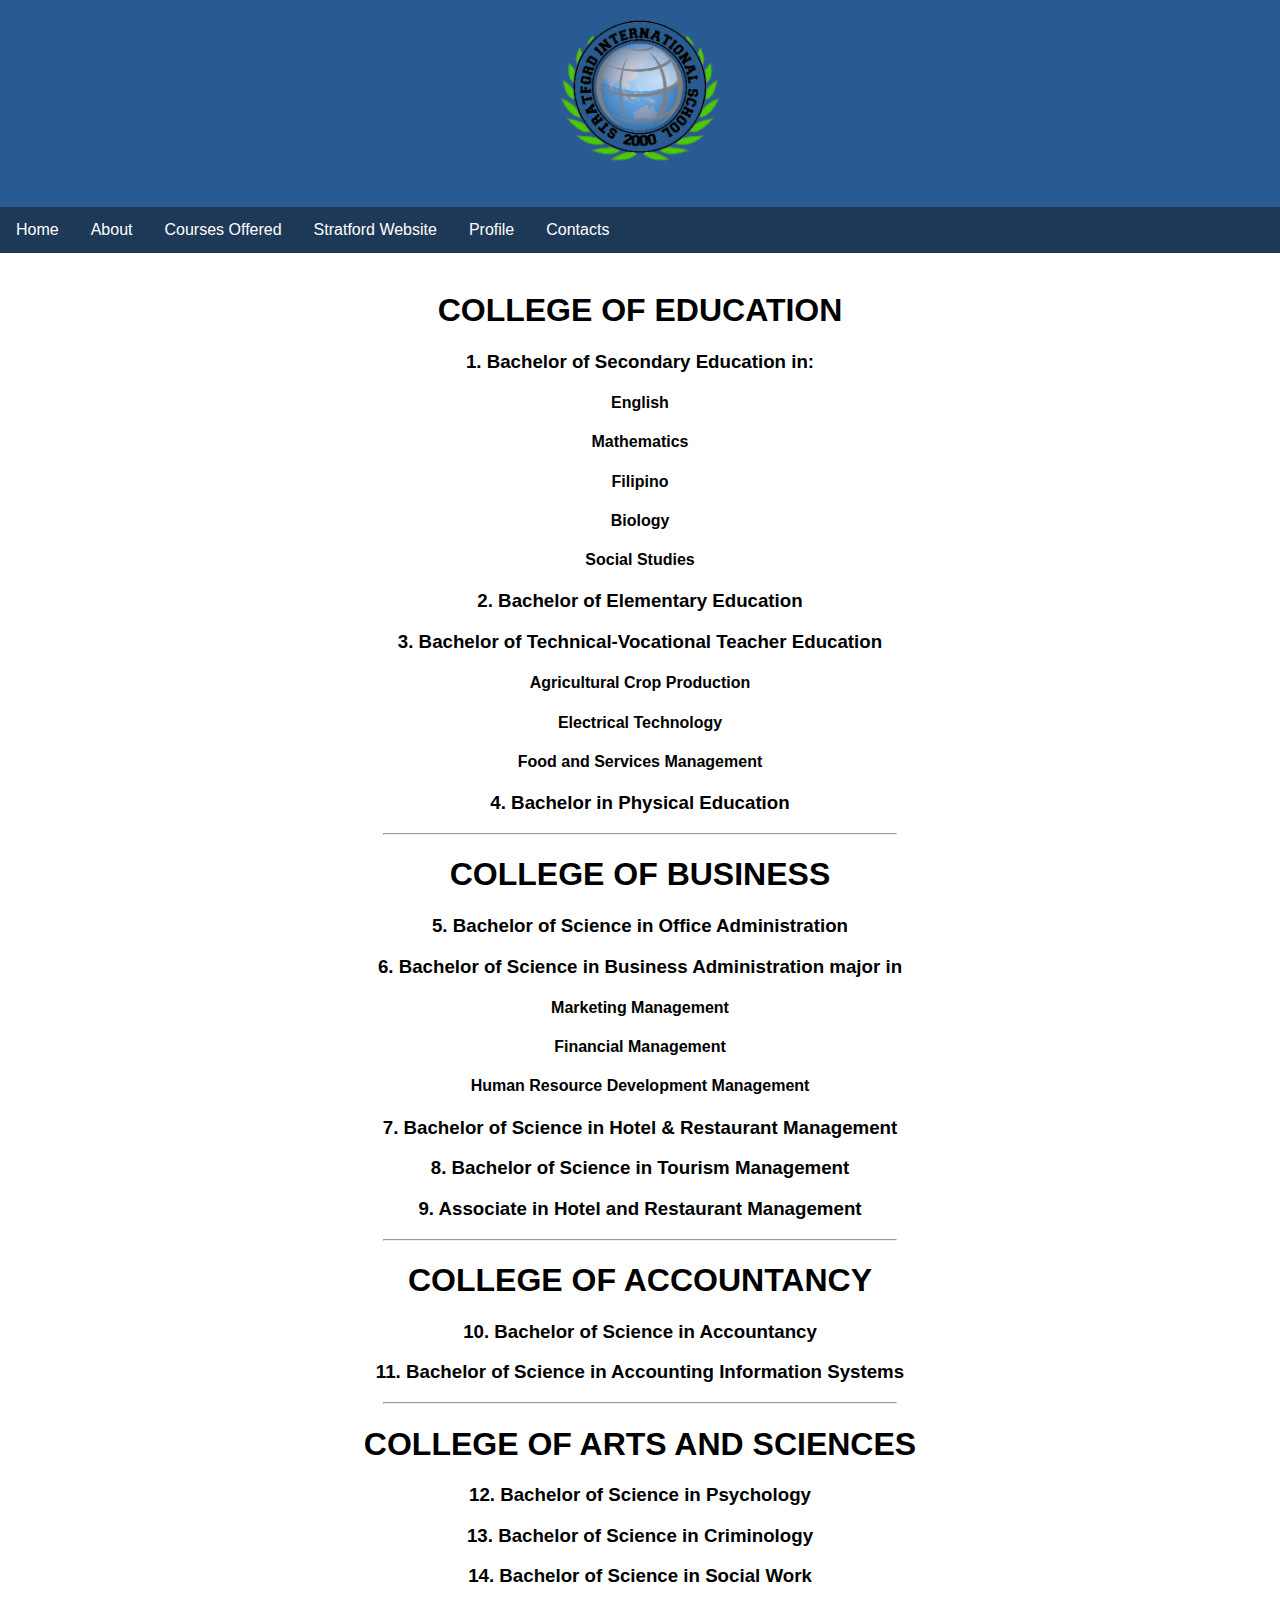
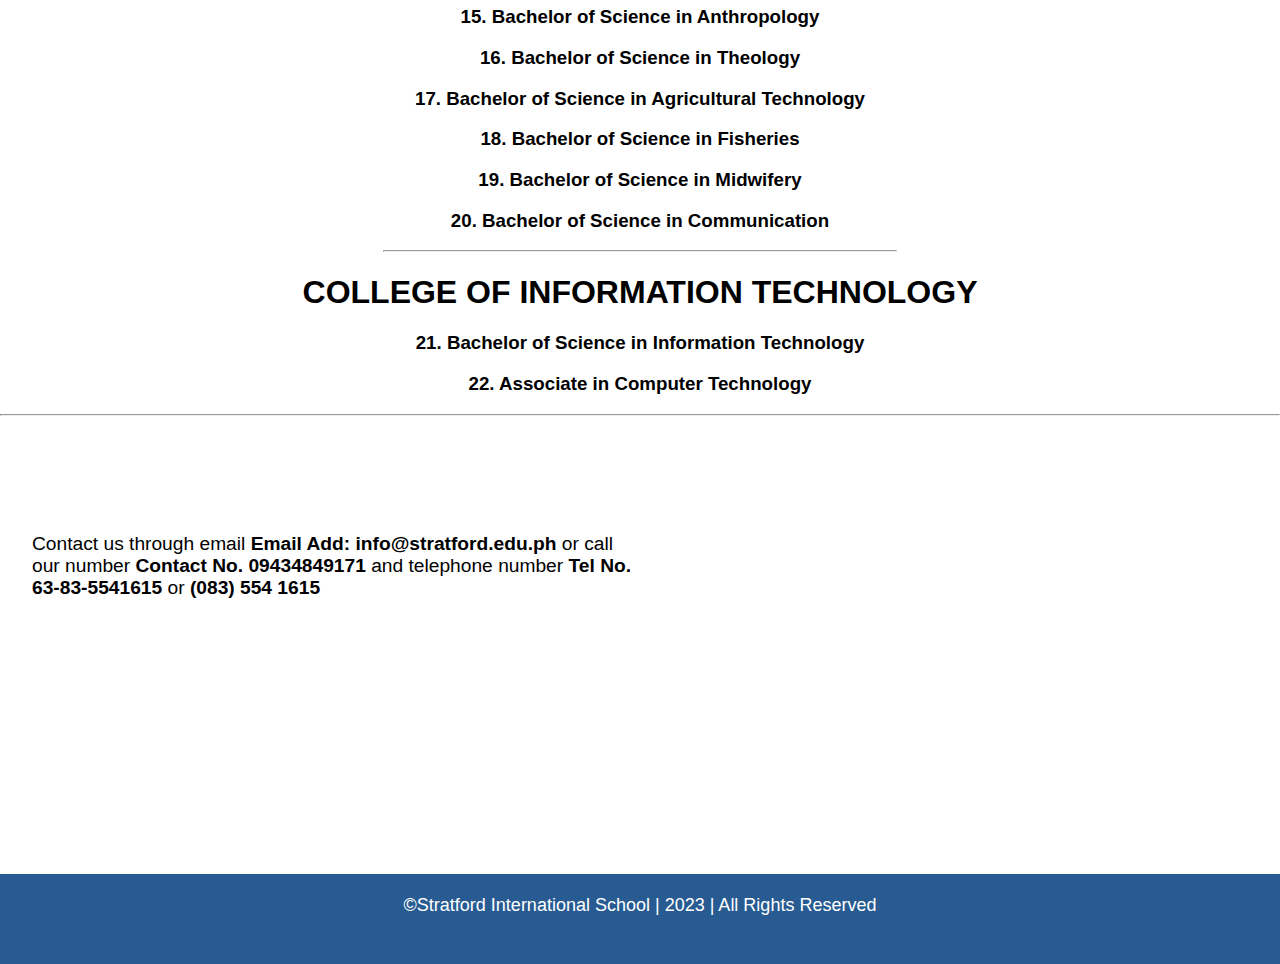
==== offer.html @ 5c8d8dc3 "Add files via upload" ====
<!DOCTYPE html>
<html>

<head>
    <title>Stratford International School</title>
    <meta name="viewport" content="width=device-width, initial-scale=1">
    <link rel="stylesheet" href="https://cdnjs.cloudflare.com/ajax/libs/font-awesome/4.7.0/css/font-awesome.min.css">
    <style>
        * {
            font-family: Arial, Helvetica, sans-serif;
        }

        body {
            margin: 0;
            font-family: Arial
        }

        .navbar {
            position: -webkit-sticky;
            /* Safari */
            position: sticky;
            /* If enabled it breaks dropdown menu */
            top: 0;
        }

        ul {
            list-style-type: none;
            margin: 0;
            padding: 0;
            overflow: hidden;
            background-color: #1e3957;
        }

        li {
            float: left;
        }

        li a,
        .mDrop {
            display: block;
            color: white;
            text-align: center;
            padding: 14px 16px;
            text-decoration: none;
        }

        .mDrop li:nth-of-type(-n + 1) {
            float: down;
        }

        .mDrop {
            position: relative;
            top: 13.6rem;
        }

        li .mDrop {
            visibility: hidden;
            opacity: 0;
            width: 8rem;
            position: absolute;
            top: 30px;
            transition: all 0.5s ease;
            margin-top: 1rem;
            display: none;
        }

        li a:hover,
        .mDrop:hover .li:hover {
            background-color: #031427;
        }

        li:hover>ul,
        li:focus-within>ul,
        li ul:hover {
            visibility: visible;
            opacity: 1;
            display: block;
        }

        ul li ul li {
            clear: both;
            width: 100%;
        }

        .active {
            background-color: #4caf50;

        }

        .parallax {
            /* The image used */
            background-image: url(images/stratford.jpg);

            /* Set a specific height */
            min-height: 400px;
            background-size: contain;

            /* Create the parallax scrolling effect */
            background-attachment: fixed;
            background-position: center;
            background-repeat: no-repeat;
        }

        .float-container {
            border: 3px solid #fff;
            padding: 20px;
        }

        .parent {
            display: flex;
            width: 100%;
            margin: 0 auto;
            flex-wrap: nowrap;
            height: 50vh;
        }

        .child1 {
            width: 50%;
        }

        .child2 {
            width: 50%;
            background-image: url(images/sch.jpg);
            background-size: contain;
            background-repeat: no-repeat;
            margin-left: 10%;
        }

        .child3 {
            width: 50%;
        }
    </style>
</head>

<body>
    <div style="background: #275b91; height: 23vh;">
        <center><a href="index.html"><img src="images/logo.png" style="height: 20vh;"></a></center>
    </div>
    <nav class="navbar">
        <ul>
            <li><a href="index.html">Home</a></li>
            <li><a href="index.html#ab">About</a>
                <ul class="mDrop">
                    <li><a href="#his">History</a></li>
                    <li><a href="#vis">Vision/Mission</a></li>
                    <li><a href="#hymn">Hymn</a></li>
                </ul>
            </li>
            <li><a href="#news">Courses Offered</a>
                <ul class="mDrop">
                    <li><a href="#top">College of Education</a></li>
                    <li><a href="#bus">College of Business</a></li>
                    <li><a href="#acc">College of Accoutancy</a></li>
                    <li><a href="#art">College of Arts and Sciences</a></li>
                    <li><a href="#it">College of Information Technology</a></li>
                </ul>
            </li>
            <li><a href="index.html">Stratford Website</a></li>
            <li><a href="profile.html">Profile</a>
                <ul class="mDrop">
                    <li><a href="profile.html">Portfolio</a></li>
                    <li><a href="profile.html#pics">Pictures</a></li>

                </ul>
            </li>
            <li><a href="profile.html#contacts">Contacts</a>
                <ul class="mDrop">
                    <li><a href="profile.html#contacts">Location Map</a></li>
                    <li><a href="profile.html#contacts">Contact Number</a></li>
                    <li><a href="profile.html#contacts">Email Address</a></li>
                </ul>
            </li>
        </ul>
    </nav>
    <br>
    <div style="text-align: center;">
        <div>
            <h1>COLLEGE OF EDUCATION</h1>
            <h3>1. Bachelor of Secondary Education in:</h3>
            <h4>English</h4>
            <h4>Mathematics</h4>
            <h4>Filipino</h4>
            <h4>Biology</h4>
            <h4>Social Studies</h4>
            <h3>2. Bachelor of Elementary Education</h3>
            <h3>3. Bachelor of Technical-Vocational Teacher Education</h3>
            <h4>Agricultural Crop Production</h4>
            <h4>Electrical Technology</h4>
            <h4>Food and Services Management</h4>
            <h3>4. Bachelor in Physical Education</h3>

            <hr width="40%" id="bus">
            <h1>COLLEGE OF BUSINESS</h1>
            <h3>5. Bachelor of Science in Office Administration</h3>
            <h3>6. Bachelor of Science in Business Administration major in</h3>
            <h4>Marketing Management</h4>
            <h4>Financial Management
            </h4>
            <h4>Human Resource Development Management
            </h4>
            <h3>7. Bachelor of Science in Hotel & Restaurant Management</h3>
            <h3>8. Bachelor of Science in Tourism Management</h3>
            <h3>9. Associate in Hotel and Restaurant Management</h3>
            <hr width="40%" id="acc">
            <h1>COLLEGE OF ACCOUNTANCY</h1>
            <h3>10. Bachelor of Science in Accountancy</h3>
            <h3>11. Bachelor of Science in Accounting Information Systems</h3>
            <hr width="40%" id="art">
            <h1>COLLEGE OF ARTS AND SCIENCES</h1>
            <h3>12. Bachelor of Science in Psychology</h3>
            <h3>13. Bachelor of Science in Criminology</h3>
            <h3>14. Bachelor of Science in Social Work</h3>
            <h3>15. Bachelor of Science in Anthropology</h3>
            <h3>16. Bachelor of Science in Theology</h3>
            <h3>17. Bachelor of Science in Agricultural Technology</h3>
            <h3>18. Bachelor of Science in Fisheries</h3>
            <h3>19. Bachelor of Science in Midwifery</h3>
            <h3>20. Bachelor of Science in Communication</h3>
            <hr width="40%" id="it">
            <h1>COLLEGE OF INFORMATION TECHNOLOGY</h1>
            <h3>21. Bachelor of Science in Information Technology</h3>
            <h3>22. Associate in Computer Technology</h3>

        </div>

    </div>
<hr>
</body>
<div class="parent">
    <div class="child1">
        <br><br><br><br><br>
        <p style="margin-left: 5%; font-size: larger;">Contact us through email <b>Email Add: info@stratford.edu.ph</b> or call our number <b>Contact No. 09434849171</b> and telephone number <b>Tel No. 63-83-5541615</b> or <b>(083) 554 1615</b></p>
    </div>
    <div class="child3">
        <br><br><br><br>
        <iframe src="https://www.google.com/maps/embed?pb=!1m14!1m8!1m3!1d31737.006845389238!2d125.18408999999998!3d6.113754!3m2!1i1024!2i768!4f13.1!3m3!1m2!1s0x32f79f95c76509b5%3A0x26bbe323073a1f30!2sStratford%20International%20School!5e0!3m2!1sfil!2sph!4v1686035334378!5m2!1sfil!2sph" width="80%" height="70%" style="border:0;" allowfullscreen="" loading="lazy" referrerpolicy="no-referrer-when-downgrade"></iframe>
    </div>
</div>
<footer style="height: 10vh; background: #275b91; color: white; font-size: large;">
    <br>
    <center>&copy;Stratford International School | 2023 | All Rights Reserved</center>

</footer>

</html>
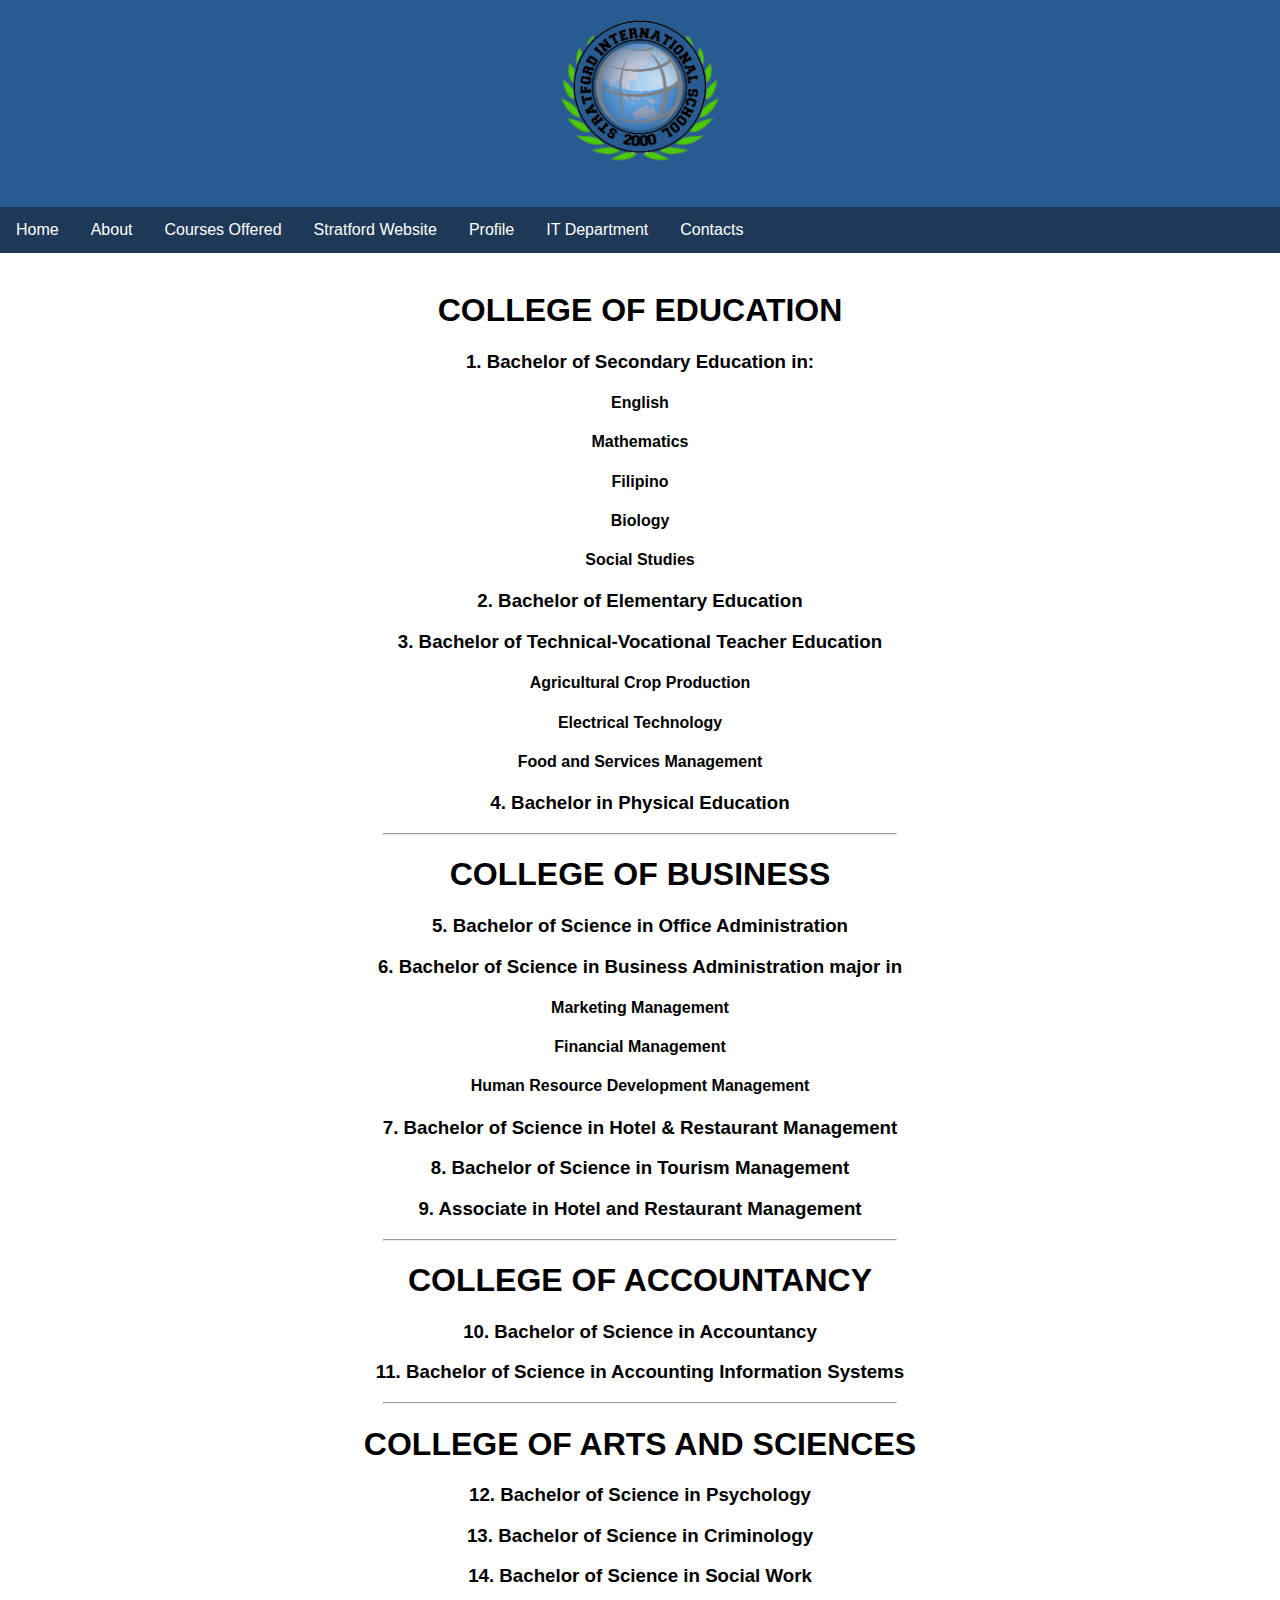
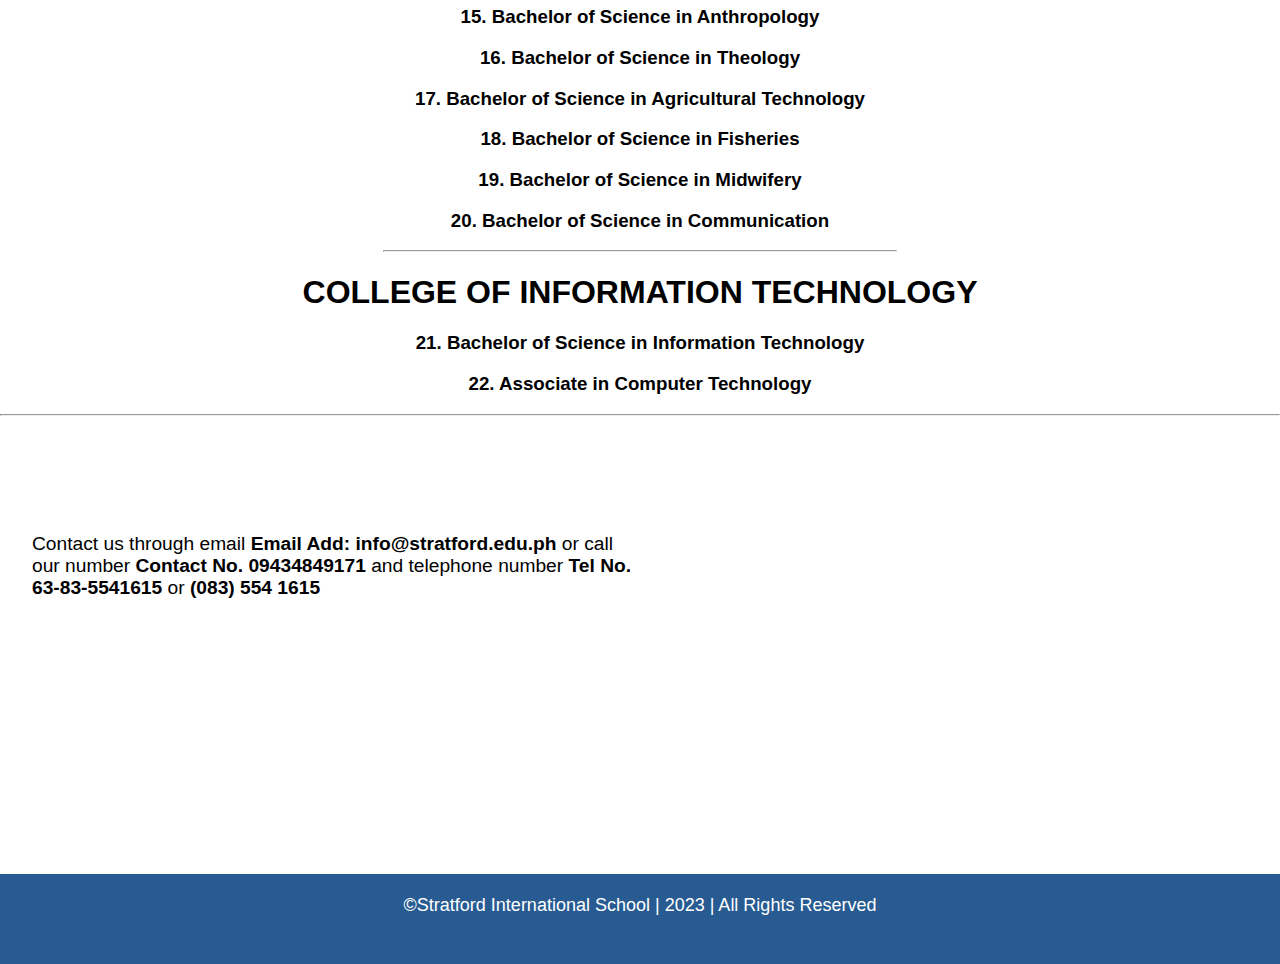
==== commit 30460209: "Add files via upload" ====
--- a/offer.html
+++ b/offer.html
@@ -163,6 +163,7 @@
 
                 </ul>
             </li>
+            <li><a href="profile.html#itd">IT Department</a></li>
             <li><a href="profile.html#contacts">Contacts</a>
                 <ul class="mDrop">
                     <li><a href="profile.html#contacts">Location Map</a></li>
